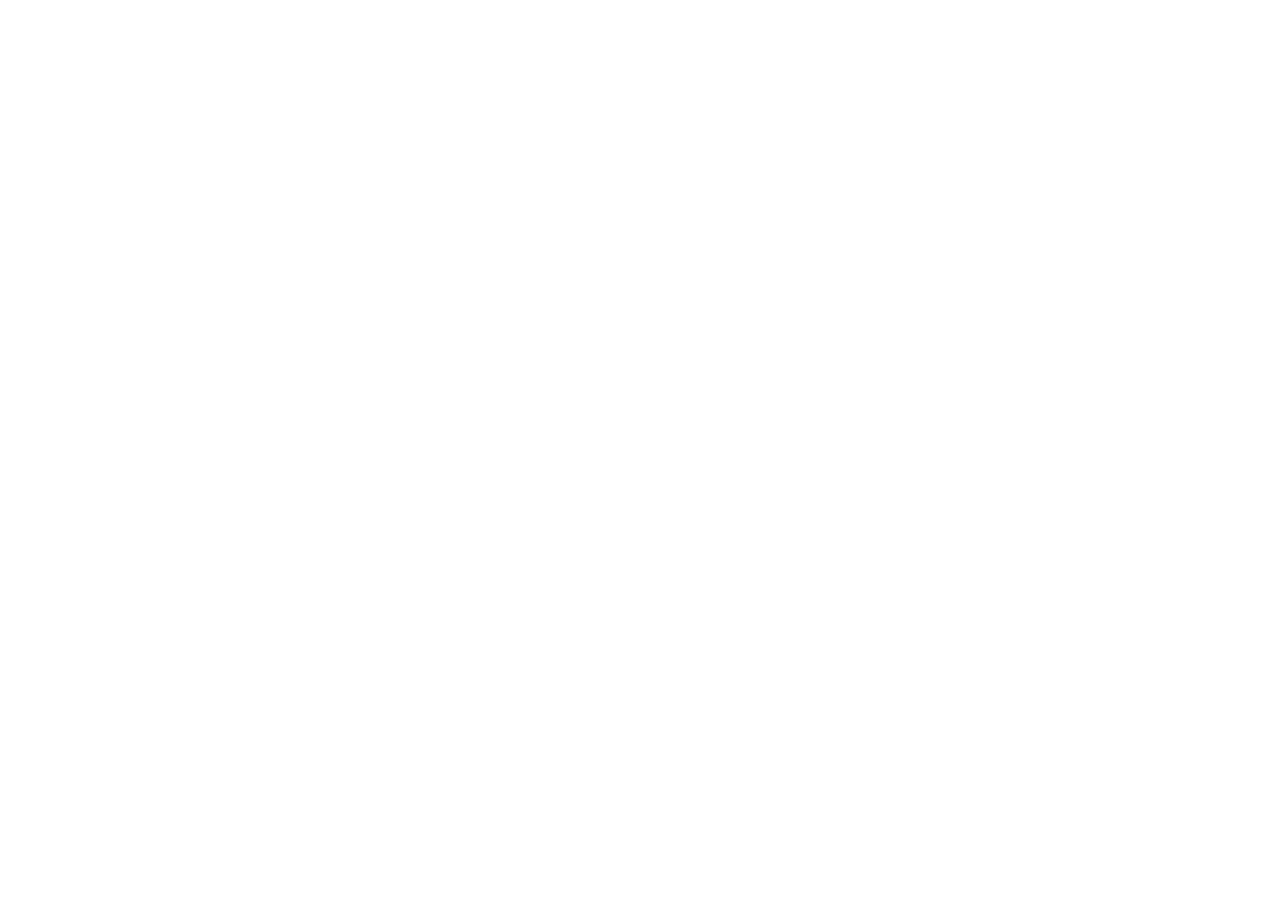
==== SnakeWs/src/main/webapp/index.html @ 921e599e "new" ====
<!DOCTYPE html>
<html lang="en">
<head>

<script src="./assets/lib/jquery/jquery.js"></script>
<script src="./assets/lib/bootstrap/js/bootstrap.js"></script>
<script src="./assets/lib/knockout/knockout.js"></script>
<script src="./assets/lib/sockjs/sockjs.js"></script>
<script src="./assets/lib/stomp/lib/stomp.min.js"></script>
<link rel="stylesheet" type="text/css" href="./css/index.css" />

</head>
<body>

	<div id="main" class="main" data-bind="foreach: rows()">
		<div class="line" data-bind="foreach: cells()">
			<div  class="9_0"  ></div>
		</div>
	</div>

	<script src="./js/AppModel.js"></script>
	<script src="./js/Row.js"></script>
	<script src="./js/Cell.js"></script>
	<script type="text/javascript">
		$(document).ready(function() {

			var socket = new SockJS('/snake/sankeWs');
			var stompClient = Stomp.over(socket);

			var appModel = new AppModel(stompClient);
			ko.applyBindings(appModel);
			appModel.connect();
		});
	</script>

</body>
</html>
---- SnakeWs/src/main/webapp/css/index.css ----
.main .line {
    clear: both;
}
.main .line div {
    width: 7px;
    height: 7px;
    float: left;
    border: 1px solid #ddd;
    border-radius: 2px;
    background-color: #eee;
    transition: background-color .5s;
}

.main .line div.rival {
    background-color: red;
    transition: background-color .5s;
}

.main .line div.self {
    background-color: blue;
    transition: background-color .5s;
}
.main .line div.egg {
    background-color: green;
    transition: background-color 2s;
}
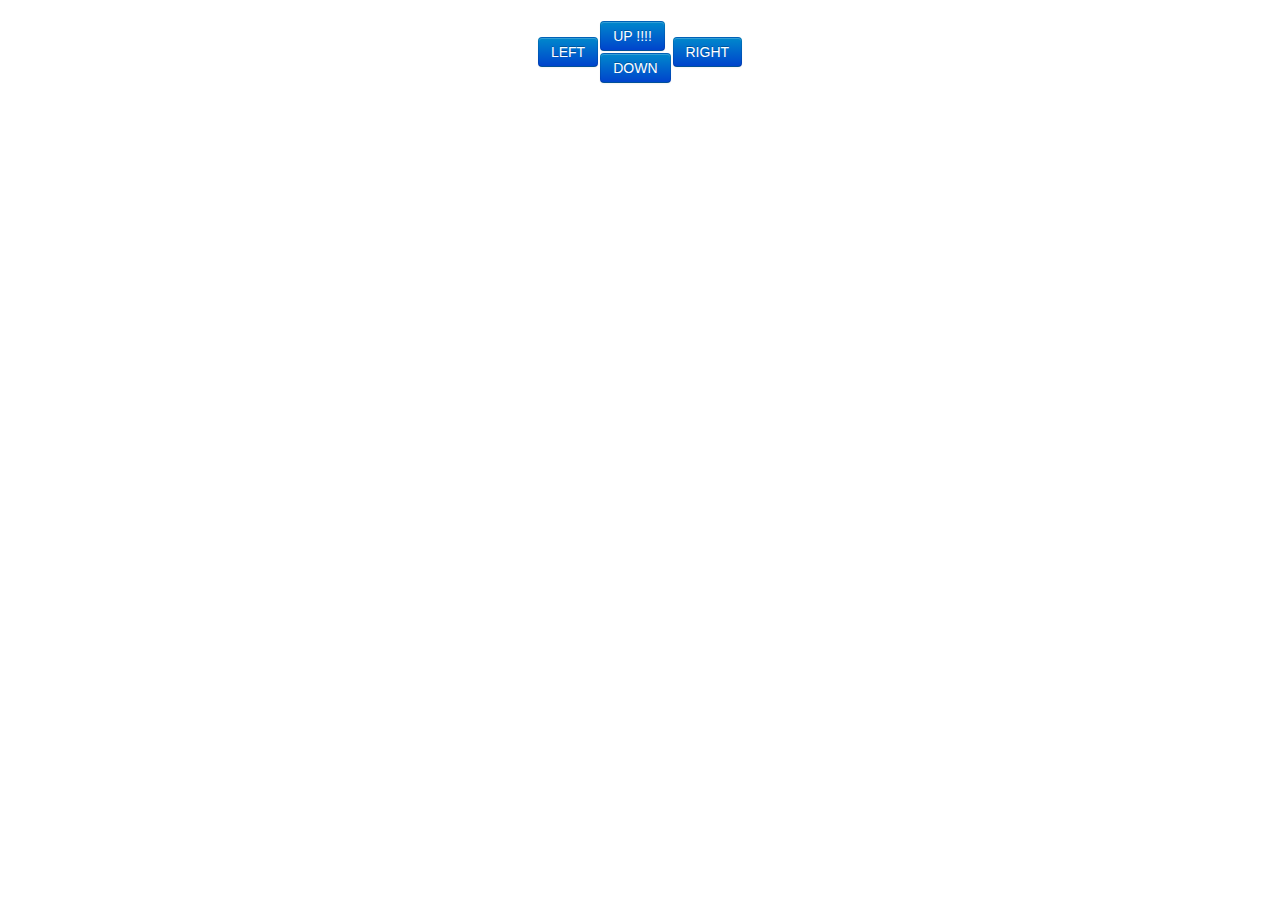
==== commit 55c4aff5: "new" ====
--- a/SnakeWs/src/main/webapp/index.html
+++ b/SnakeWs/src/main/webapp/index.html
@@ -7,6 +7,7 @@
 <script src="./assets/lib/knockout/knockout.js"></script>
 <script src="./assets/lib/sockjs/sockjs.js"></script>
 <script src="./assets/lib/stomp/lib/stomp.min.js"></script>
+<link href="./assets/lib/bootstrap/css/bootstrap.css" rel="stylesheet">
 <link rel="stylesheet" type="text/css" href="./css/index.css" />
 
 </head>
@@ -14,9 +15,25 @@
 
 	<div id="main" class="main" data-bind="foreach: rows()">
 		<div class="line" data-bind="foreach: cells()">
-			<div  class="9_0"  ></div>
+			<div data-bind="attr: { class: cssClass }"></div>
 		</div>
 	</div>
+	<br />
+	<center>
+		<table>
+			<tr>
+				<td ROWSPAN=2><div class="btn btn-primary"
+						data-bind="click: leftClick">LEFT</div></td>
+				<td><div class="btn btn-primary" data-bind="click: upClick"> UP    !!!!</div></td>
+				<td ROWSPAN=2><div class="btn btn-primary"
+						data-bind="click: rightClick">RIGHT</div></td>
+			</tr>
+			<tr>
+				<td><div class="btn btn-primary " data-bind="click: downClick">DOWN</div></td>
+			</tr>
+
+		</table>
+	</center>
 
 	<script src="./js/AppModel.js"></script>
 	<script src="./js/Row.js"></script>
@@ -28,6 +45,9 @@
 			var stompClient = Stomp.over(socket);
 
 			var appModel = new AppModel(stompClient);
+			$("body").keydown(function(event) {
+				appModel.keyDown(event);
+			});
 			ko.applyBindings(appModel);
 			appModel.connect();
 		});
--- a/SnakeWs/src/main/webapp/css/index.css
+++ b/SnakeWs/src/main/webapp/css/index.css
@@ -2,8 +2,8 @@
     clear: both;
 }
 .main .line div {
-    width: 7px;
-    height: 7px;
+    width: 17px;
+    height: 17px;
     float: left;
     border: 1px solid #ddd;
     border-radius: 2px;
@@ -13,14 +13,13 @@
 
 .main .line div.rival {
     background-color: red;
-    transition: background-color .5s;
+    transition: background-color .1s;
 }
 
 .main .line div.self {
     background-color: blue;
-    transition: background-color .5s;
+    transition: background-color .1s;
 }
 .main .line div.egg {
     background-color: green;
-    transition: background-color 2s;
 }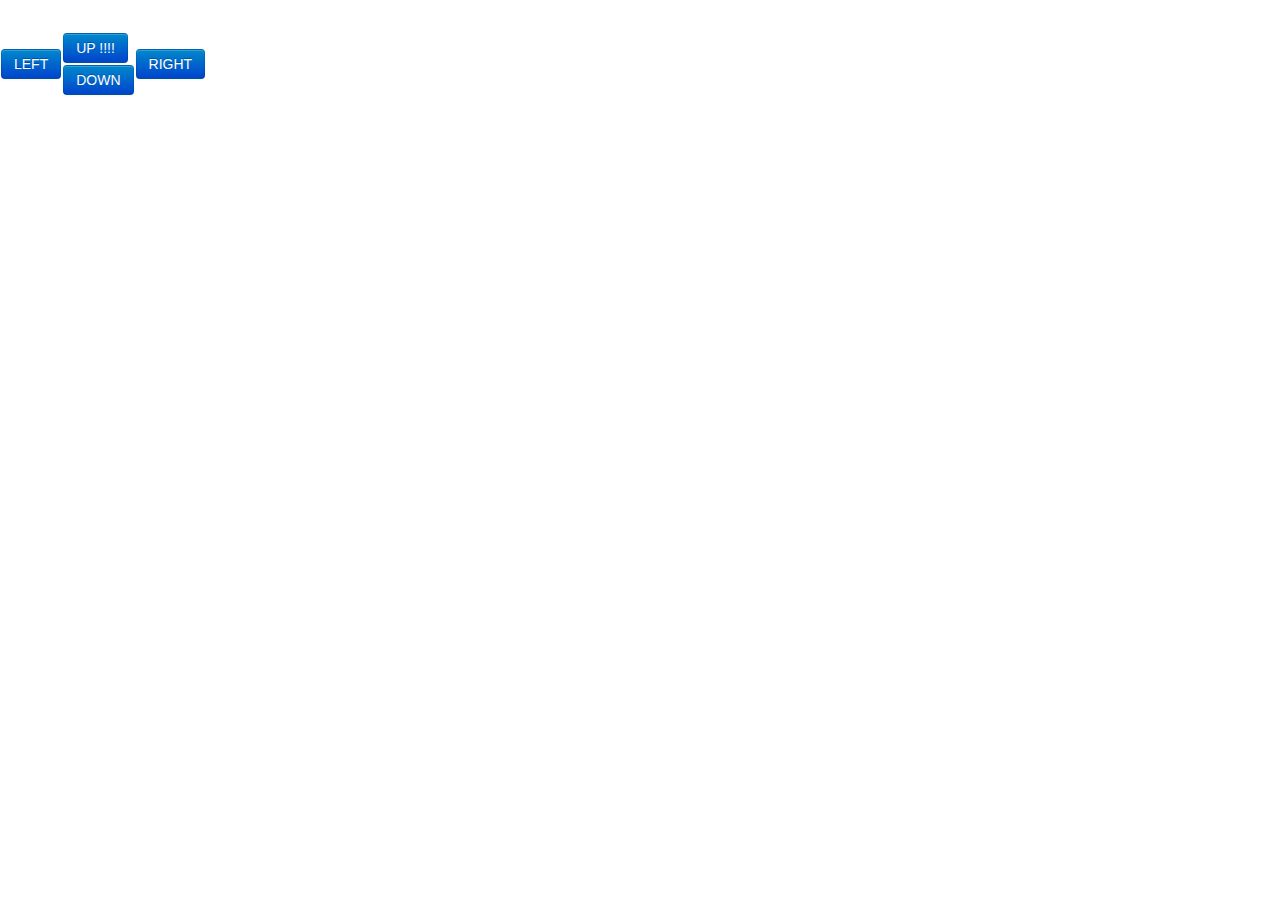
==== commit 0ab3452a: "add hp field" ====
--- a/SnakeWs/src/main/webapp/index.html
+++ b/SnakeWs/src/main/webapp/index.html
@@ -13,28 +13,47 @@
 </head>
 <body>
 
-	<div id="main" class="main" data-bind="foreach: rows()">
-		<div class="line" data-bind="foreach: cells()">
-			<div data-bind="attr: { class: cssClass }"></div>
-		</div>
-	</div>
+	<table>
+		<tr>
+			<td>
+				<div id="main" class="main" data-bind="foreach: rows()">
+					<div class="line" data-bind="foreach: cells()">
+						<div data-bind="attr: { class: cssClass }"></div>
+					</div>
+				</div>
+
+			</td>
+			<td>
+				<ul data-bind="foreach: players()">
+					<li><span data-bind="text: userName" ></span> <span data-bind="text: hp" ></span> </li>
+				</ul>
+			</td>
+		</tr>
+
+	</table>
+
+
+
+
+
 	<br />
-	<center>
-		<table>
-			<tr>
-				<td ROWSPAN=2><div class="btn btn-primary"
-						data-bind="click: leftClick">LEFT</div></td>
-				<td><div class="btn btn-primary" data-bind="click: upClick"> UP    !!!!</div></td>
-				<td ROWSPAN=2><div class="btn btn-primary"
-						data-bind="click: rightClick">RIGHT</div></td>
-			</tr>
-			<tr>
-				<td><div class="btn btn-primary " data-bind="click: downClick">DOWN</div></td>
-			</tr>
 
-		</table>
-	</center>
+	<table>
+		<tr>
+			<td ROWSPAN=2><div class="btn btn-primary"
+					data-bind="click: leftClick">LEFT</div></td>
+			<td><div class="btn btn-primary" data-bind="click: upClick">
+					UP !!!!</div></td>
+			<td ROWSPAN=2><div class="btn btn-primary"
+					data-bind="click: rightClick">RIGHT</div></td>
+		</tr>
+		<tr>
+			<td><div class="btn btn-primary " data-bind="click: downClick">DOWN</div></td>
+		</tr>
 
+	</table>
+
+	<script src="./js/Player.js"></script>
 	<script src="./js/AppModel.js"></script>
 	<script src="./js/Row.js"></script>
 	<script src="./js/Cell.js"></script>
--- a/SnakeWs/src/main/webapp/css/index.css
+++ b/SnakeWs/src/main/webapp/css/index.css
@@ -8,17 +8,17 @@
     border: 1px solid #ddd;
     border-radius: 2px;
     background-color: #eee;
-    transition: background-color .5s;
+    //transition: background-color .5s;
 }
 
 .main .line div.rival {
     background-color: red;
-    transition: background-color .1s;
+    //transition: background-color .1s;
 }
 
 .main .line div.self {
     background-color: blue;
-    transition: background-color .1s;
+    //transition: background-color .1s;
 }
 .main .line div.egg {
     background-color: green;
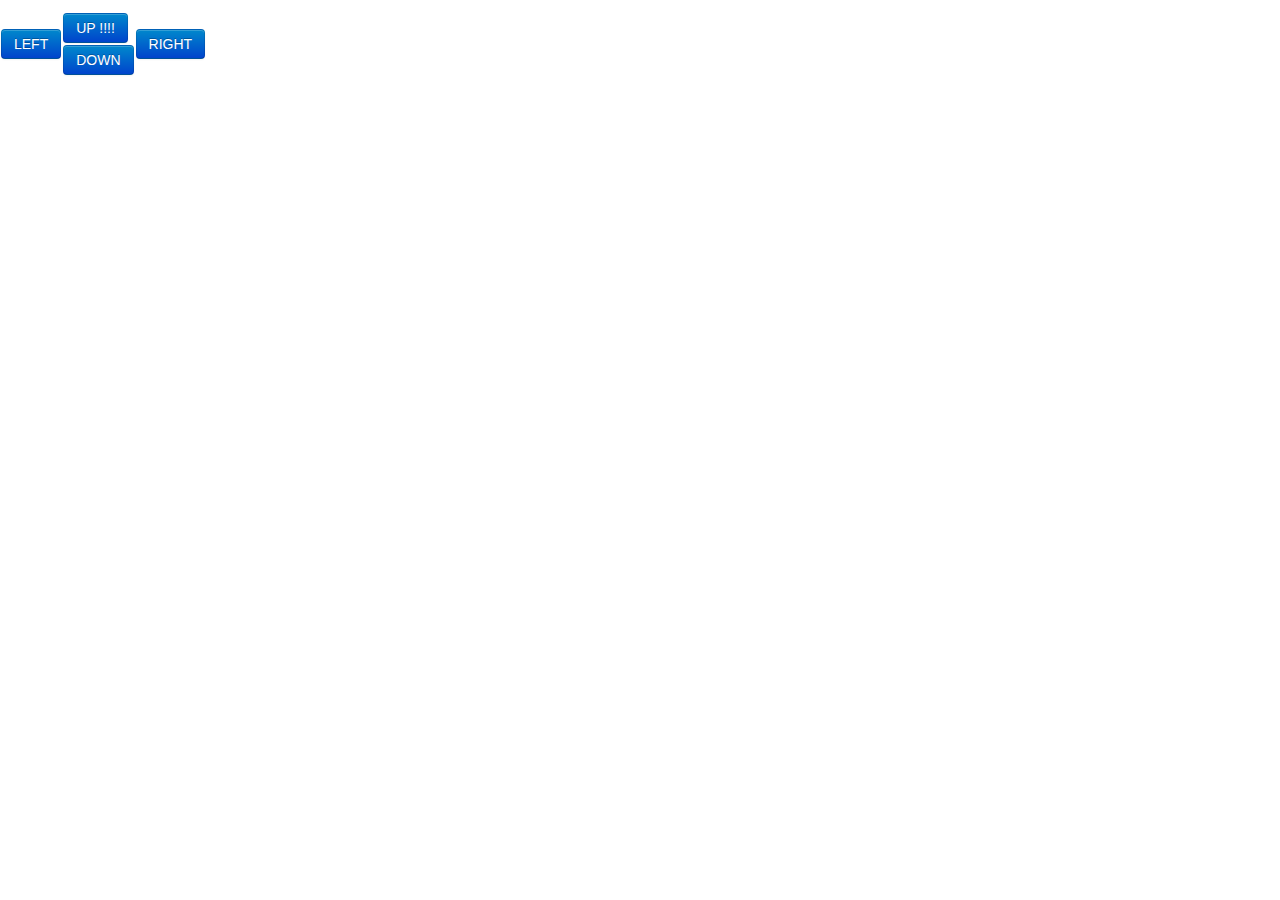
==== commit 6d22da1d: "hp < 0 has been die" ====
--- a/SnakeWs/src/main/webapp/index.html
+++ b/SnakeWs/src/main/webapp/index.html
@@ -5,8 +5,12 @@
 <script src="./assets/lib/jquery/jquery.js"></script>
 <script src="./assets/lib/bootstrap/js/bootstrap.js"></script>
 <script src="./assets/lib/knockout/knockout.js"></script>
+<script src="./assets/lib/toast/toast.js"></script>
 <script src="./assets/lib/sockjs/sockjs.js"></script>
 <script src="./assets/lib/stomp/lib/stomp.min.js"></script>
+
+<link type="text/css" rel="stylesheet"
+	href="./assets/lib/toast/toast.css" />
 <link href="./assets/lib/bootstrap/css/bootstrap.css" rel="stylesheet">
 <link rel="stylesheet" type="text/css" href="./css/index.css" />
 
@@ -25,18 +29,13 @@
 			</td>
 			<td>
 				<ul data-bind="foreach: players()">
-					<li><span data-bind="text: userName" ></span> <span data-bind="text: hp" ></span> </li>
+					<li><span data-bind="text: userName"></span> <span
+						data-bind="text: hp"></span></li>
 				</ul>
 			</td>
 		</tr>
 
 	</table>
-
-
-
-
-
-	<br />
 
 	<table>
 		<tr>
@@ -70,6 +69,12 @@
 			ko.applyBindings(appModel);
 			appModel.connect();
 		});
+
+		function showWarning(txt) {
+			Toast.defaults.width = '550px';
+			Toast.defaults.displayDuration = 2000;
+			Toast.warning('�K�ߴ���', txt);
+		}
 	</script>
 
 </body>
--- a/SnakeWs/src/main/webapp/assets/lib/toast/toast.css
+++ b/SnakeWs/src/main/webapp/assets/lib/toast/toast.css
@@ -0,0 +1,59 @@
+/*
+ * toast.js CSS
+ */
+
+.toast {
+  padding: 8px 35px 8px 14px;
+  margin-bottom: 8px;
+  text-shadow: 0 1px 0 rgba(255, 255, 255, 0.5);
+  border: 2px solid;
+  -webkit-border-radius: 4px;
+     -moz-border-radius: 4px;
+          border-radius: 4px;
+  box-shadow:#999 0 0 8px;
+}
+.toast:hover {
+  cursor: pointer;
+  box-shadow:#666 0 0 8px;
+}
+
+#toast-container {
+  width: 300px;
+  top: 12px;
+  left: 12px;
+  position: fixed;
+  z-index: 9999;
+}
+
+.toast-title {
+  font-weight: bold;
+}
+
+.toast-message {
+}
+
+.toast-success {
+  color: #468847;
+  background-color: #dff0d8;
+  border-color: #d6e9c6;
+}
+
+.toast-error {
+  color: #b94a48;
+  background-color: #f2dede;
+  border-color: #eed3d7;
+}
+
+.toast-info {
+  color: #3a87ad;
+  background-color: #d9edf7;
+  border-color: #bce8f1;
+}
+
+.toast-warning {
+  color: #c09853;
+  background-color: #fcf8e3;
+  border-color: #fbeed5;
+}
+
+
